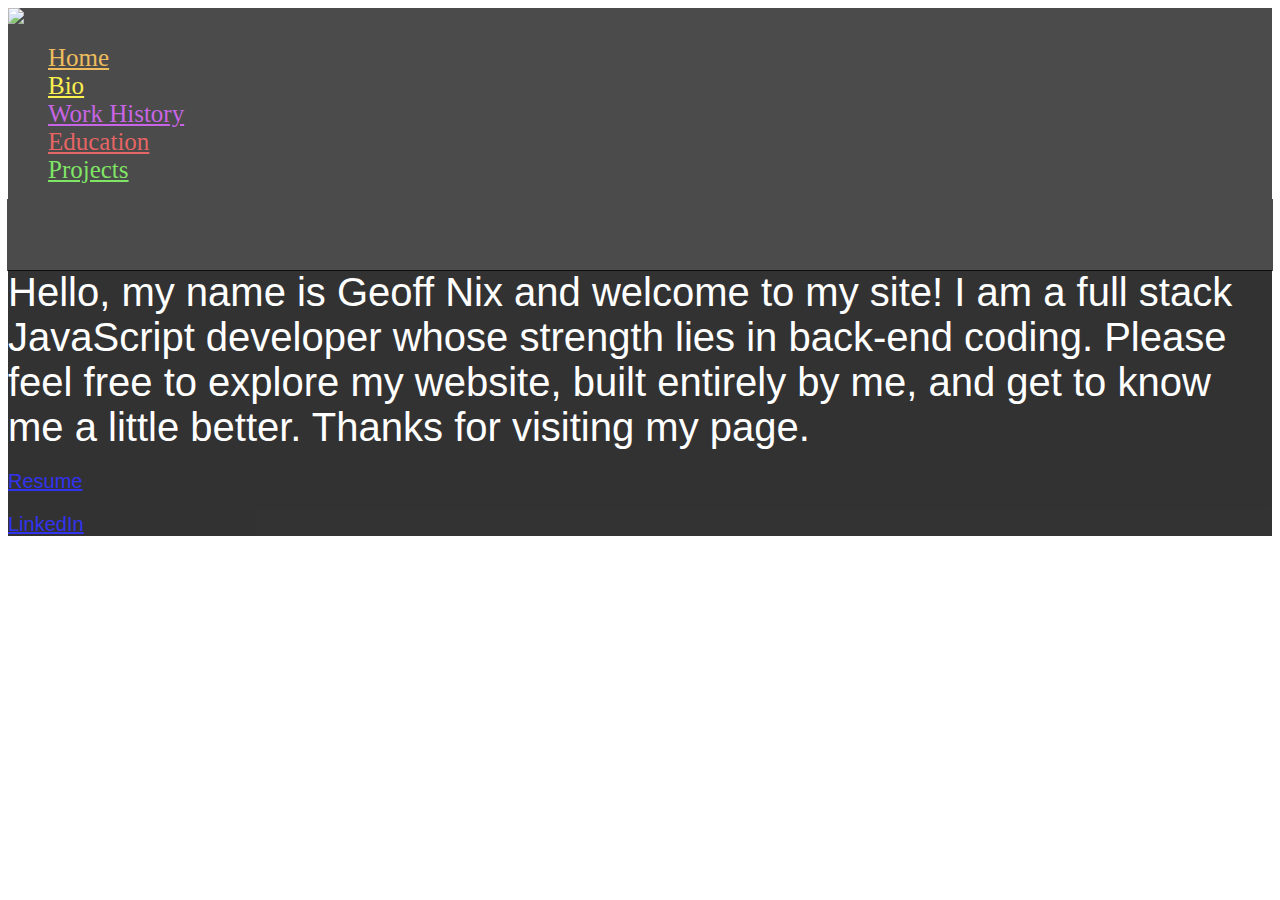
==== index.html @ dffde753 "redid paths" ====
<!DOCTYPE html>

<html>
	<head>
		<meta charset="utf-8" />
		<meta http-equiv="X-UA-Compatible" content="IE=edge" />
		<title>Portfolio Page</title>
		<meta name="description" content="" />
		<meta name="viewport" content="width=device-width, initial-scale=1" />

		<script
			defer
			src="https://use.fontawesome.com/releases/v5.14.0/js/all.js"
		></script>
		<link
			rel="stylesheet"
			href="https://cdn.jsdelivr.net/npm/bulma@0.9.1/css/bulma.css"
		/>
		<link rel="stylesheet" href="./css/style.css" />

		<script
			src="https://code.jquery.com/jquery-3.5.1.min.js"
			integrity="sha256-9/aliU8dGd2tb6OSsuzixeV4y/faTqgFtohetphbbj0="
			crossorigin="anonymous"
		></script>
		<script src="../js/index.js" defer></script>
		<script src="../js/weather.js" defer></script>
		<script src="https://cdnjs.cloudflare.com/ajax/libs/moment.js/2.29.1/moment.min.js"></script>
		<script src="https://momentjs.com/downloads/moment-timezone-with-data-10-year-range.js"></script>
	</head>
	<body>
		<div class="tabs is-centered" id="nav-bar">
			<img
				src="https://res.cloudinary.com/fsgeoff/image/upload/c_thumb,w_200,g_face/v1608325040/B09C3809-D8B4-4695-875A-C46D5A87E9B4_1_201_a_c0pgqz.jpg"
			/>
			<ul>
				<li class="is-active">
					<a href="index.html" id="home">Home</a>
				</li>
				<li class="is-active">
					<a href="bio.html" id="bio">Bio</a>
				</li>
				<li class="is-active">
					<a href="workHistory.html" id="work"
						>Work History</a
					>
				</li>
				<li class="is-active">
					<a href="education.html" id="education"
						>Education</a
					>
				</li>
				<li class="is-active">
					<a href="projects.html" id="projects">Projects</a>
				</li>
			</ul>
			<div is-3 id="info-box">
				<br />
				<p id="temp"></p>
				<p id="description"></p>
				<p id="time"></p>
			</div>
		</div>

		<div class="container">
			<article>
				<div
					class="column message-body is-three-fifths is-offset-one-fifth"
					id="brand"
				>
					Hello, my name is Geoff Nix and welcome to my site! I am a
					full stack JavaScript developer whose strength lies in
					back-end coding. Please feel free to explore my website,
					built entirely by me, and get to know me a little better.
					Thanks for visiting my page.
					<div id="links">
						<p id="resume"><a href="#">Resume</a></p>
						<p id="LinkedIn">
							<a
								href="https://www.linkedin.com/in/geoff-nix-070512178/"
								>LinkedIn</a
							>
						</p>
					</div>
				</div>
			</article>
		</div>
	</body>
</html>
---- css/style.css ----
html {
	background-image: url("https://edge.alluremedia.com.au/m/l/2015/06/CodingSnippet.jpg");
}

/* body{
    background-image: url("https://edge.alluremedia.com.au/m/l/2015/06/CodingSnippet.jpg");
} */
#navbar {
	background-image: url("https://edge.alluremedia.com.au/m/l/2015/06/CodingSnippet.jpg");
}

.tabs {
	background-color: black;
	opacity: 70%;
	position: relative;
	animation: flip 2s;
	background-image: url("https://edge.alluremedia.com.au/m/l/2015/06/CodingSnippet.jpg");
}
@keyframes flip {
	0% {
		top: 200px;
	}
	100% {
		top: 0px;
	}
	from {
		background-color: white;
	}
	to {
		background-image: url("https://edge.alluremedia.com.au/m/l/2015/06/CodingSnippet.jpg");
	}
}
#top-tab {
	font-size: 25px;
	background-color: black;
}

#self {
	color: black;
	font-size: 35px;
	font-weight: 800;
	font-family: unset;
	background-image: url("https://edge.alluremedia.com.au/m/l/2015/06/CodingSnippet.jpg");
}
/* img {
	height: 100px;
	width: 80px;
} */
span {
	color: black;
	font-size: 20px;
	font-family: unset;
}
#home {
	color: #e7a01b;
	font-size: 25px;
	background-color: black;
}
#bio {
	color: rgb(250, 234, 4);
	font-size: 25px;
	background-color: black;
}
#work {
	color: #b125dc;
	font-size: 25px;
	background-color: black;
}
#education {
	color: #dc2525;
	font-size: 25px;
	background-color: black;
}
#projects {
	color: #4adc25;
	font-size: 25px;
	background-color: black;
}

#info-box {
	outline: 1px solid black;
	height: 70px;
	color: rgb(250, 234, 4);
	font-size: 10px;
	background-color: black;
}

#bio-pic {
	height: 65px;
	width: 65px;
	z-index: -1;
}
#brand {
	background-color: black;
	opacity: 80%;
	color: white;
	font-size: 40px;
	font-family: -apple-system, BlinkMacSystemFont, 'Segoe UI', Roboto, Oxygen, Ubuntu, Cantarell, 'Open Sans', 'Helvetica Neue', sans-serif;
}
#links {
	font-size: 20px;
}
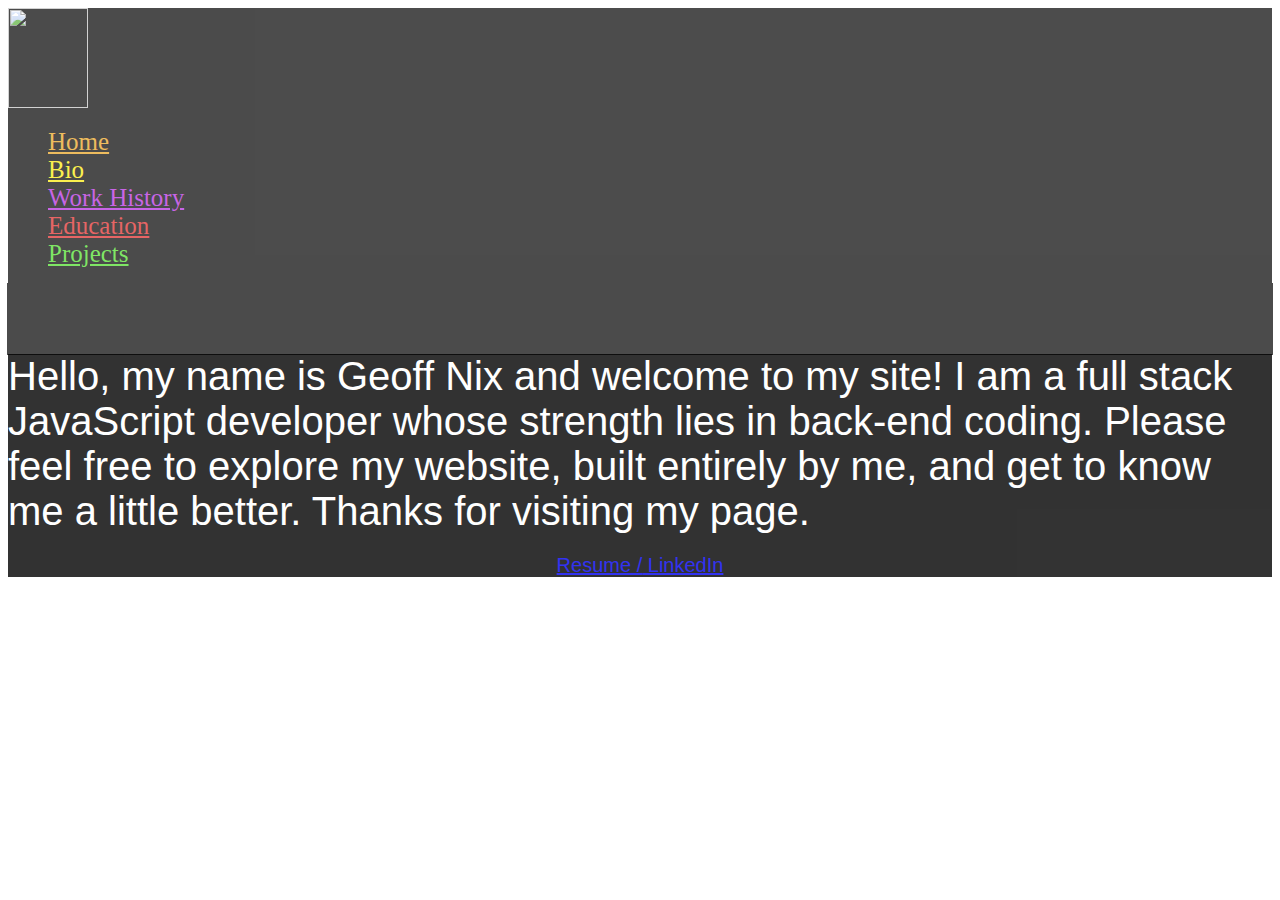
==== commit 0218e2d1: "corrected path issues" ====
--- a/index.html
+++ b/index.html
@@ -23,14 +23,14 @@
 			integrity="sha256-9/aliU8dGd2tb6OSsuzixeV4y/faTqgFtohetphbbj0="
 			crossorigin="anonymous"
 		></script>
-		<script src="../js/index.js" defer></script>
-		<script src="../js/weather.js" defer></script>
+		<script src="./js/index.js" defer></script>
+		<script src="./js/weather.js" defer></script>
 		<script src="https://cdnjs.cloudflare.com/ajax/libs/moment.js/2.29.1/moment.min.js"></script>
 		<script src="https://momentjs.com/downloads/moment-timezone-with-data-10-year-range.js"></script>
 	</head>
 	<body>
 		<div class="tabs is-centered" id="nav-bar">
-			<img
+			<img id="me"
 				src="https://res.cloudinary.com/fsgeoff/image/upload/c_thumb,w_200,g_face/v1608325040/B09C3809-D8B4-4695-875A-C46D5A87E9B4_1_201_a_c0pgqz.jpg"
 			/>
 			<ul>
@@ -74,12 +74,10 @@
 					built entirely by me, and get to know me a little better.
 					Thanks for visiting my page.
 					<div id="links">
-						<p id="resume"><a href="#">Resume</a></p>
-						<p id="LinkedIn">
-							<a
-								href="https://www.linkedin.com/in/geoff-nix-070512178/"
-								>LinkedIn</a
-							>
+						<p id="resume"><a href="#">Resume /</a><a
+							href="https://www.linkedin.com/in/geoff-nix-070512178/"
+							>  LinkedIn</a</p>
+						
 						</p>
 					</div>
 				</div>
--- a/css/style.css
+++ b/css/style.css
@@ -42,10 +42,10 @@
 	font-family: unset;
 	background-image: url("https://edge.alluremedia.com.au/m/l/2015/06/CodingSnippet.jpg");
 }
-/* img {
+#me {
 	height: 100px;
 	width: 80px;
-} */
+}
 span {
 	color: black;
 	font-size: 20px;
@@ -99,4 +99,5 @@
 }
 #links {
 	font-size: 20px;
+	text-align: center;
 }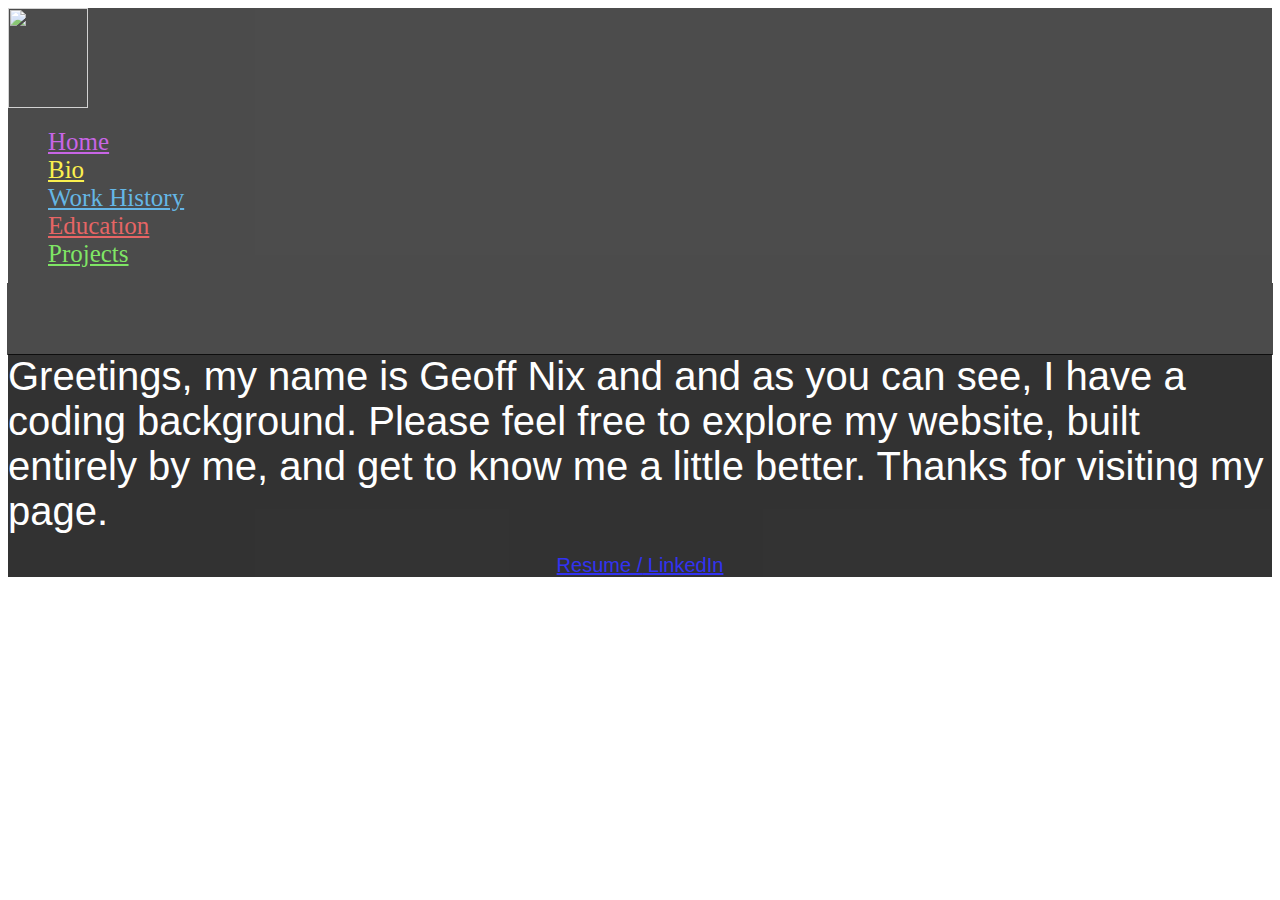
==== commit c0a79aac: "changed navbar to horizontal slide" ====
--- a/index.html
+++ b/index.html
@@ -68,9 +68,8 @@
 					class="column message-body is-three-fifths is-offset-one-fifth"
 					id="brand"
 				>
-					Hello, my name is Geoff Nix and welcome to my site! I am a
-					full stack JavaScript developer whose strength lies in
-					back-end coding. Please feel free to explore my website,
+					Greetings, my name is Geoff Nix and and as you can see, I have a coding background. 
+					Please feel free to explore my website,
 					built entirely by me, and get to know me a little better.
 					Thanks for visiting my page.
 					<div id="links">
--- a/css/style.css
+++ b/css/style.css
@@ -18,10 +18,10 @@
 }
 @keyframes flip {
 	0% {
-		top: 200px;
+		left: 1200px;
 	}
 	100% {
-		top: 0px;
+		left: 0px;
 	}
 	from {
 		background-color: white;
@@ -52,7 +52,7 @@
 	font-family: unset;
 }
 #home {
-	color: #e7a01b;
+	color: #b125dc;
 	font-size: 25px;
 	background-color: black;
 }
@@ -62,7 +62,7 @@
 	background-color: black;
 }
 #work {
-	color: #b125dc;
+	color: #2598dc;
 	font-size: 25px;
 	background-color: black;
 }
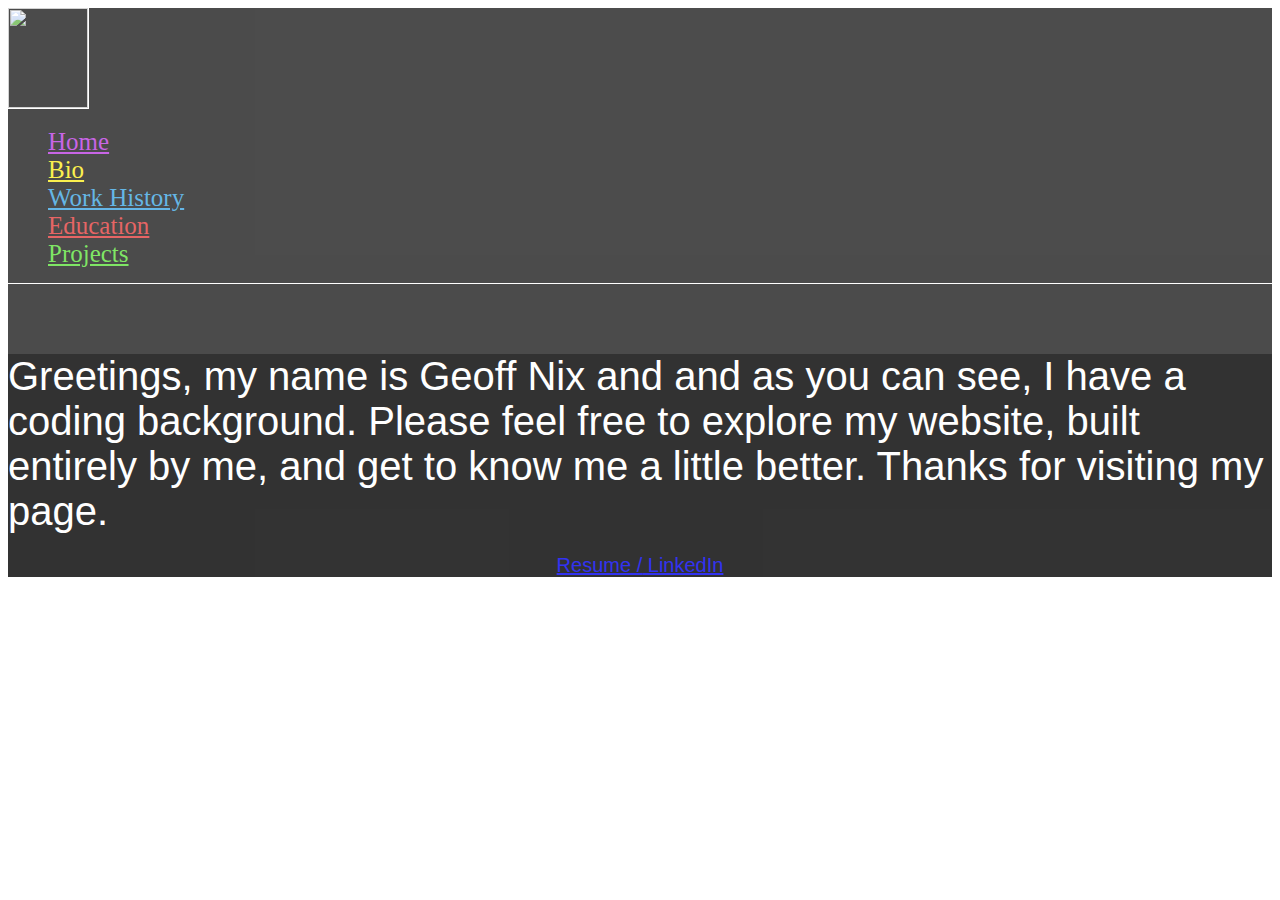
==== commit 5a5b3953: "added link to bio from pic on all pages" ====
--- a/index.html
+++ b/index.html
@@ -29,7 +29,7 @@
 		<script src="https://momentjs.com/downloads/moment-timezone-with-data-10-year-range.js"></script>
 	</head>
 	<body>
-		<div class="tabs is-centered" id="nav-bar">
+		<div class="tabs is-centered" id="nav-bar" onclick="location.href='bio.html';" >
 			<img id="me"
 				src="https://res.cloudinary.com/fsgeoff/image/upload/c_thumb,w_200,g_face/v1608325040/B09C3809-D8B4-4695-875A-C46D5A87E9B4_1_201_a_c0pgqz.jpg"
 			/>
--- a/css/style.css
+++ b/css/style.css
@@ -2,11 +2,11 @@
 	background-image: url("https://edge.alluremedia.com.au/m/l/2015/06/CodingSnippet.jpg");
 }
 
-/* body{
-    background-image: url("https://edge.alluremedia.com.au/m/l/2015/06/CodingSnippet.jpg");
-} */
 #navbar {
 	background-image: url("https://edge.alluremedia.com.au/m/l/2015/06/CodingSnippet.jpg");
+}
+#nav-bar {
+	cursor: pointer;
 }
 
 .tabs {
@@ -45,6 +45,7 @@
 #me {
 	height: 100px;
 	width: 80px;
+	outline: 1px solid white;
 }
 span {
 	color: black;
@@ -78,7 +79,7 @@
 }
 
 #info-box {
-	outline: 1px solid black;
+	outline: 1px solid white;
 	height: 70px;
 	color: rgb(250, 234, 4);
 	font-size: 10px;
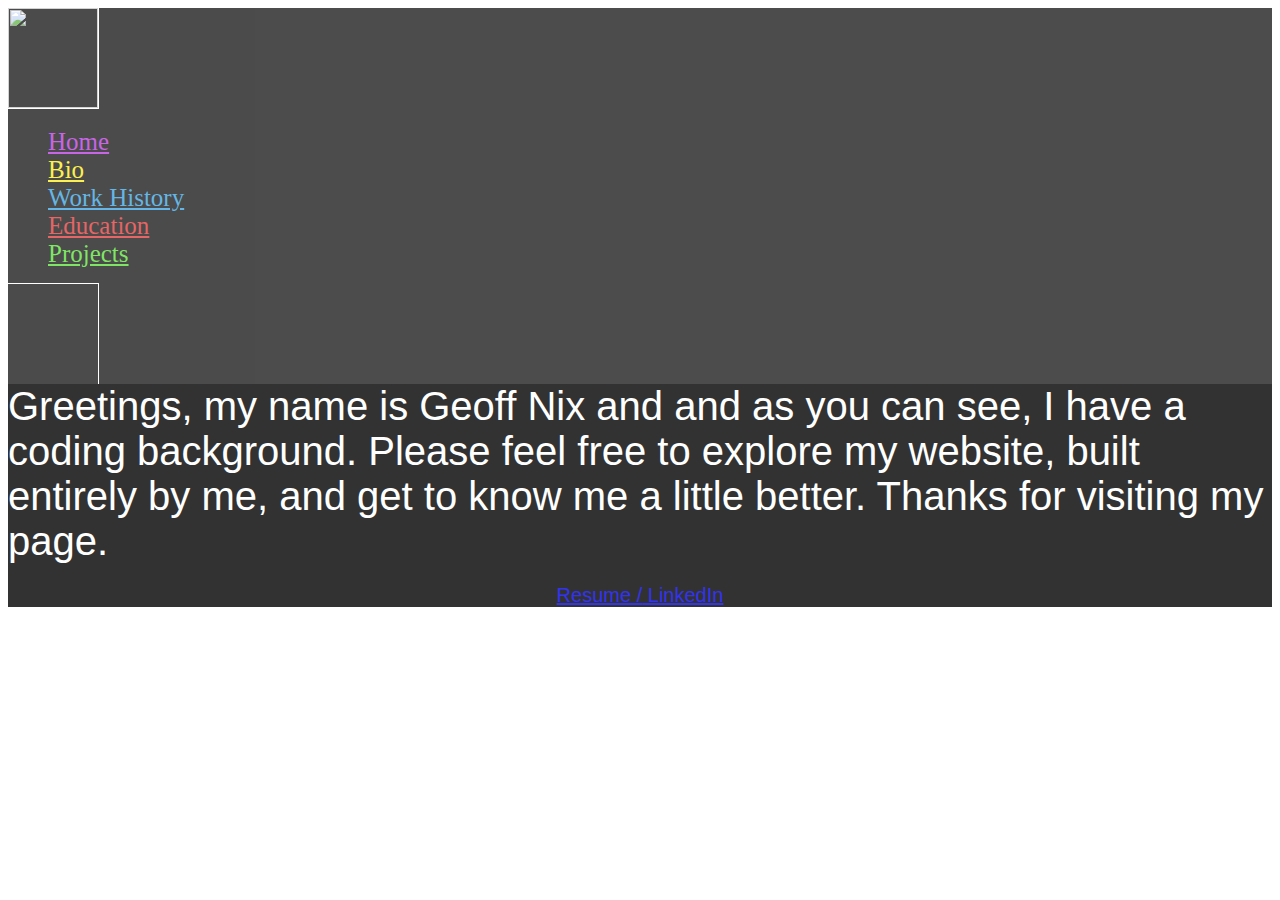
==== commit 1fdaa627: "added resume pdf" ====
--- a/index.html
+++ b/index.html
@@ -1,6 +1,6 @@
 <!DOCTYPE html>
 
-<html>
+<html class=>
 	<head>
 		<meta charset="utf-8" />
 		<meta http-equiv="X-UA-Compatible" content="IE=edge" />
@@ -73,7 +73,7 @@
 					built entirely by me, and get to know me a little better.
 					Thanks for visiting my page.
 					<div id="links">
-						<p id="resume"><a href="#">Resume /</a><a
+						<p id="resume"><a href="./pdf/Nix21Res.pdf">Resume /</a><a
 							href="https://www.linkedin.com/in/geoff-nix-070512178/"
 							>  LinkedIn</a</p>
 						
--- a/css/style.css
+++ b/css/style.css
@@ -44,7 +44,7 @@
 }
 #me {
 	height: 100px;
-	width: 80px;
+	width: 90px;
 	outline: 1px solid white;
 }
 span {
@@ -82,8 +82,10 @@
 	outline: 1px solid white;
 	height: 70px;
 	color: rgb(250, 234, 4);
-	font-size: 10px;
+	font-size: 12px;
 	background-color: black;
+	height: 100px;
+	width: 90px;
 }
 
 #bio-pic {
@@ -96,9 +98,10 @@
 	opacity: 80%;
 	color: white;
 	font-size: 40px;
-	font-family: -apple-system, BlinkMacSystemFont, 'Segoe UI', Roboto, Oxygen, Ubuntu, Cantarell, 'Open Sans', 'Helvetica Neue', sans-serif;
+	font-family: -apple-system, BlinkMacSystemFont, "Segoe UI", Roboto, Oxygen,
+		Ubuntu, Cantarell, "Open Sans", "Helvetica Neue", sans-serif;
 }
 #links {
 	font-size: 20px;
 	text-align: center;
-}+}
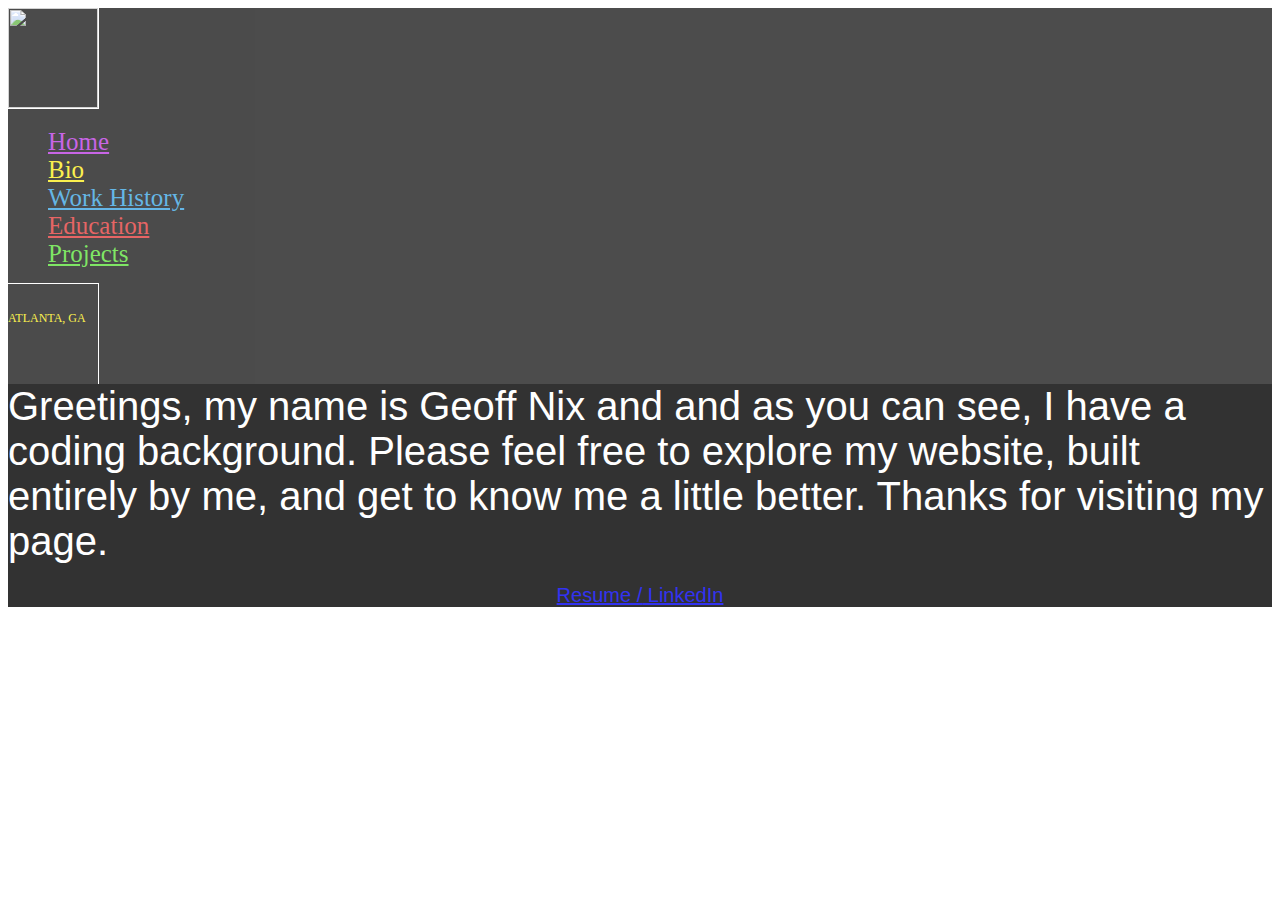
==== commit 669f64a3: "added city name" ====
--- a/index.html
+++ b/index.html
@@ -1,6 +1,6 @@
 <!DOCTYPE html>
 
-<html class=>
+<html>
 	<head>
 		<meta charset="utf-8" />
 		<meta http-equiv="X-UA-Compatible" content="IE=edge" />
@@ -56,9 +56,11 @@
 			</ul>
 			<div is-3 id="info-box">
 				<br />
+				<p>ATLANTA, GA</p>
+				<p id="time"></p>
 				<p id="temp"></p>
 				<p id="description"></p>
-				<p id="time"></p>
+				
 			</div>
 		</div>
 
--- a/css/style.css
+++ b/css/style.css
@@ -18,10 +18,10 @@
 }
 @keyframes flip {
 	0% {
-		left: 1200px;
+		right: 1200px;
 	}
 	100% {
-		left: 0px;
+		right: 0px;
 	}
 	from {
 		background-color: white;
